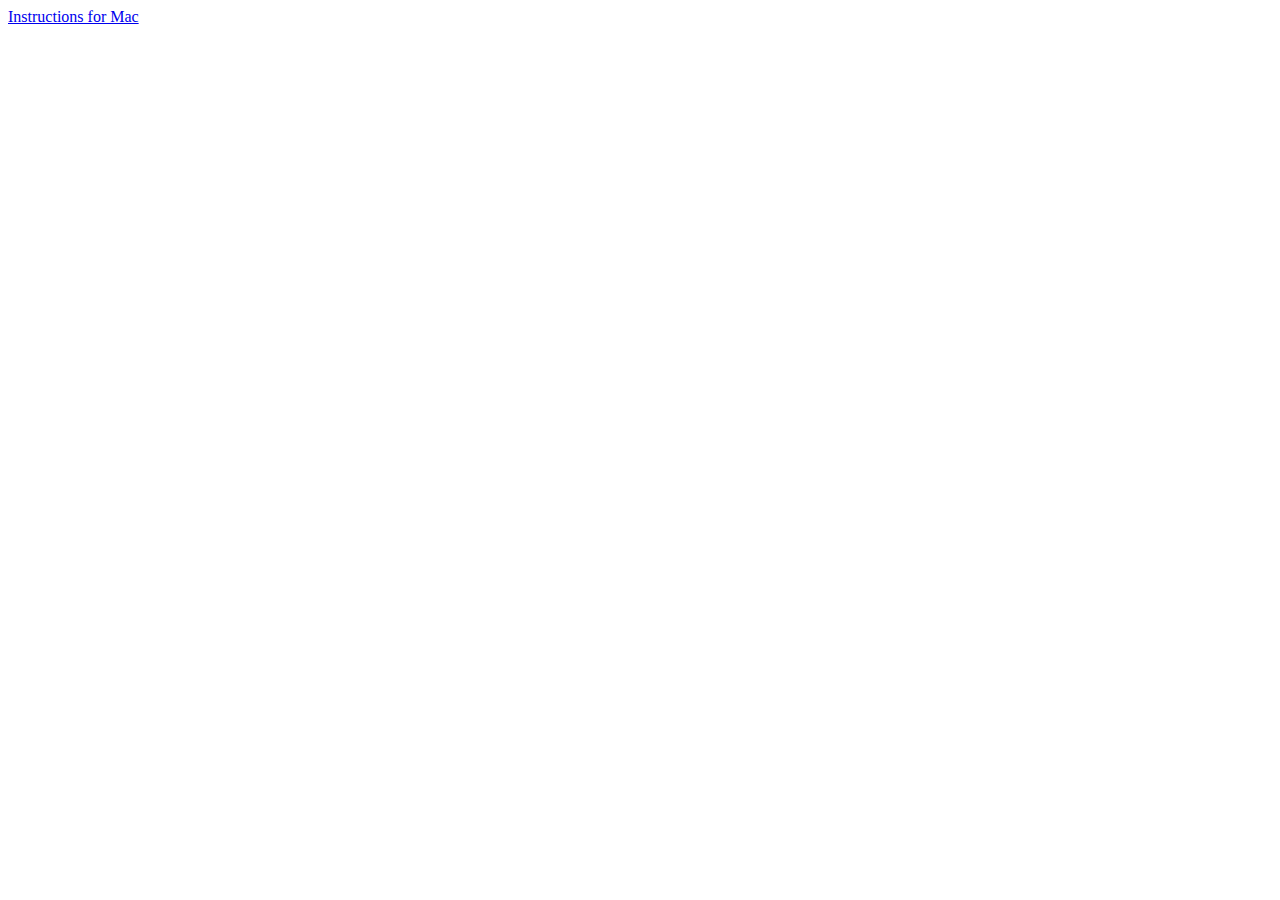
==== index.html @ 9a635220 "add instructions for MacOS" ====
<!DOCTYPE html>
<html lang="en">
<head>
    <meta charset="UTF-8">
    <meta name="viewport" content="width=device-width, initial-scale=1.0">
    <title>Screen Reader Practice</title>
</head>
<body>
    <li>
        <a href="macos-voiceover.html">Instructions for Mac</a>
    </li>
</body>
</html>
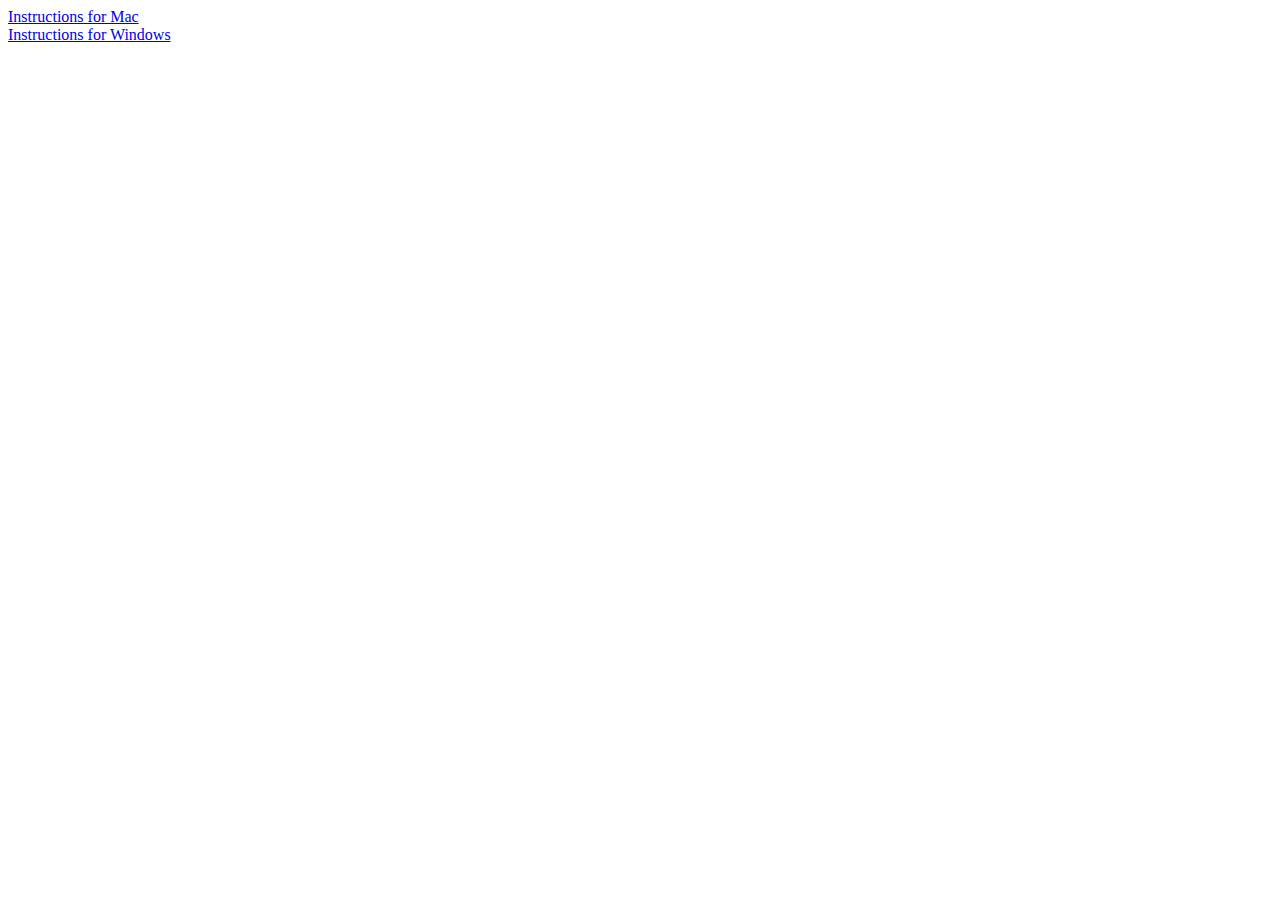
==== commit 8230329c: "add instructions for Windows" ====
--- a/index.html
+++ b/index.html
@@ -1,13 +1,19 @@
 <!DOCTYPE html>
 <html lang="en">
+
 <head>
     <meta charset="UTF-8">
     <meta name="viewport" content="width=device-width, initial-scale=1.0">
     <title>Screen Reader Practice</title>
 </head>
+
 <body>
     <li>
         <a href="macos-voiceover.html">Instructions for Mac</a>
     </li>
+    <li>
+        <a href="windows-narrator.html">Instructions for Windows</a>
+    </li>
 </body>
+
 </html>